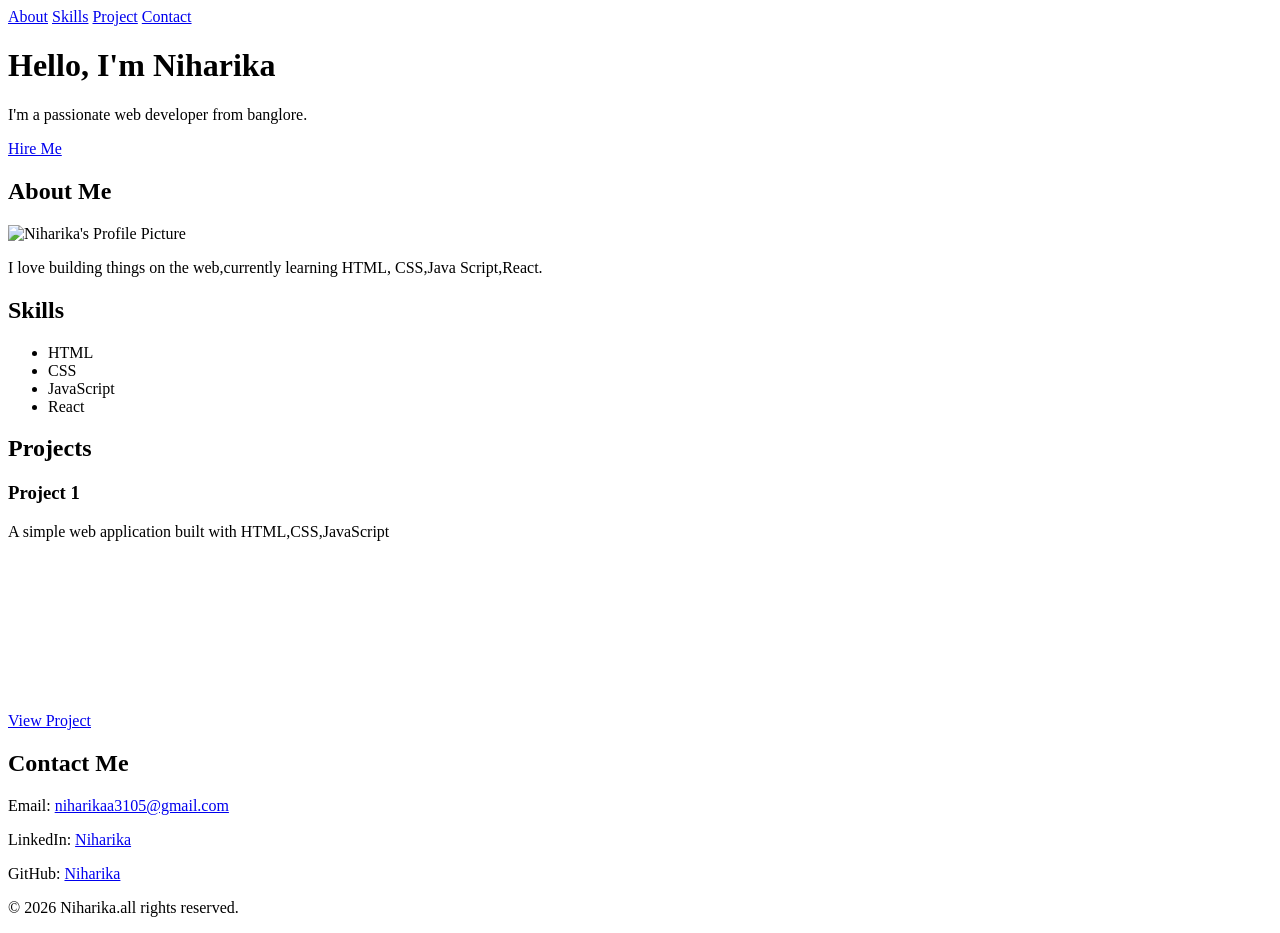
==== Project1.html/index.html @ 818405a4 "Merge pull request #1 from Niharika0531/dev_niharika Dev niharika" ====
<!DOCTYPE html>
<html lang="en">
<head>
    <meta charset="UTF-8">
    <meta name="viewport" content="width=device-width, initial-scale=1.0">

    <!-- SEO Meta Tags -->
    <meta name="description" content="Full stack developer specializing in React, Node.js, and modern web technologies. Available for freelance projects and collaborations.">
    <meta name="keywords" content="Niharika, Portfolio, Web Developer, React, Node.js, JavaScript, HTML, CSS, Freelance Developer">
    <meta name="author" content="Niharika">
 
    <title>my portfolio | Niharika</title>
    <!-- Open Graph Meta Tags for Social Media Sharing -->
    <meta property="og:title" content="My Portfolio | Soumik">
    <meta property="og:description" content="Full stack developer specializing in React, Node.js, and modern web technologies. Available for freelance projects and collaborations.">
    <meta property="og:image" content="images/profile.jpg">
    <meta property="og:url" content="[Your Portfolio URL]">
    <meta property="og:type" content="website">

     <!-- Twitter Card Meta Tags -->
    <meta name="twitter:card" content="summary_large_image">
    <meta name="twitter:title" content="My Portfolio | Soumik">
    <meta name="twitter:description" content="Full stack developer specializing in React, Node.js, and modern web technologies. Available for freelance projects and collaborations.">
    <meta name="twitter:image" content="images/profile.jpg">

    <!--Favicon-->
    <link rel="icon" type="image/png" href="images/favicon.png" alt="Favicon">
 
</head>
<body>
    <!--NAVIGATION-->
    <nav>
        <a href="#about">About</a>
        <a href="#skills">Skills</a>
        <a href="#project">Project</a>
        <a href="#contact">Contact</a>
        
    </nav>
    <!--HERO SECTION-->
    <header>
        <h1>Hello, I'm Niharika</h1>
        <p>I'm a passionate web developer from banglore.</p>
        <a href="#contact" class="btn">Hire Me</a>
      </header>

        <!--ABOUT SECTION-->
        <section id="about">
            <h2>About Me</h2>
            <img src="profile.jpg" alt="Niharika's Profile Picture"width="200"height="200">
            <p>I love building things on the web,currently learning HTML, CSS,Java Script,React.</p>
        </section>

        <!--SKILLS SECTION-->
         <section id="skills">
            <h2>Skills </h2>
            <ul>
                <li>HTML</li>
                <li>CSS</li>
                <li>JavaScript</li>
                <li>React</li>
            </ul>
        </section>
        

            <!--PROJECT SECTION-->
            <section id="projects">
                <h2>Projects</h2>
                <div class="project card">
                    <h3>Project 1</h3>
                    <p>A simple web application built with HTML,CSS,JavaScript</p>
                    <a href="Project1.html"class="btn">View Project</a>
                    <!--Embed YouTube Video (iframe)-->
            <iframe width="300" height="169" src="https://www.youtube.com/embed/tqjJrXd27m4" title="YouTube video player" frameborder="0" allowfullscreen></iframe>
                
            </div>
            </section>

            <!--CONTACT SECTION-->
            <section id="contact">
                <h2>Contact Me</h2>
                <p>Email:
<a href="mailto:niharikaa3105@gmail.com">
    niharikaa3105@gmail.com
</a>
</p>

<p>LinkedIn:
<a href="https://www.linkedin.com/in/niharika-8142033a1/" target="_blank">
    Niharika
</a>
</p>

<p>GitHub:
<a href="https://github.com/niharika0531" target="_blank">
    Niharika
</a>
</p>
            </section>
                <!--FOOTER-->
                <footer>
                    <p>&copy; 2026 Niharika.all rights reserved.</p>
                </footer>

</body>
</html>
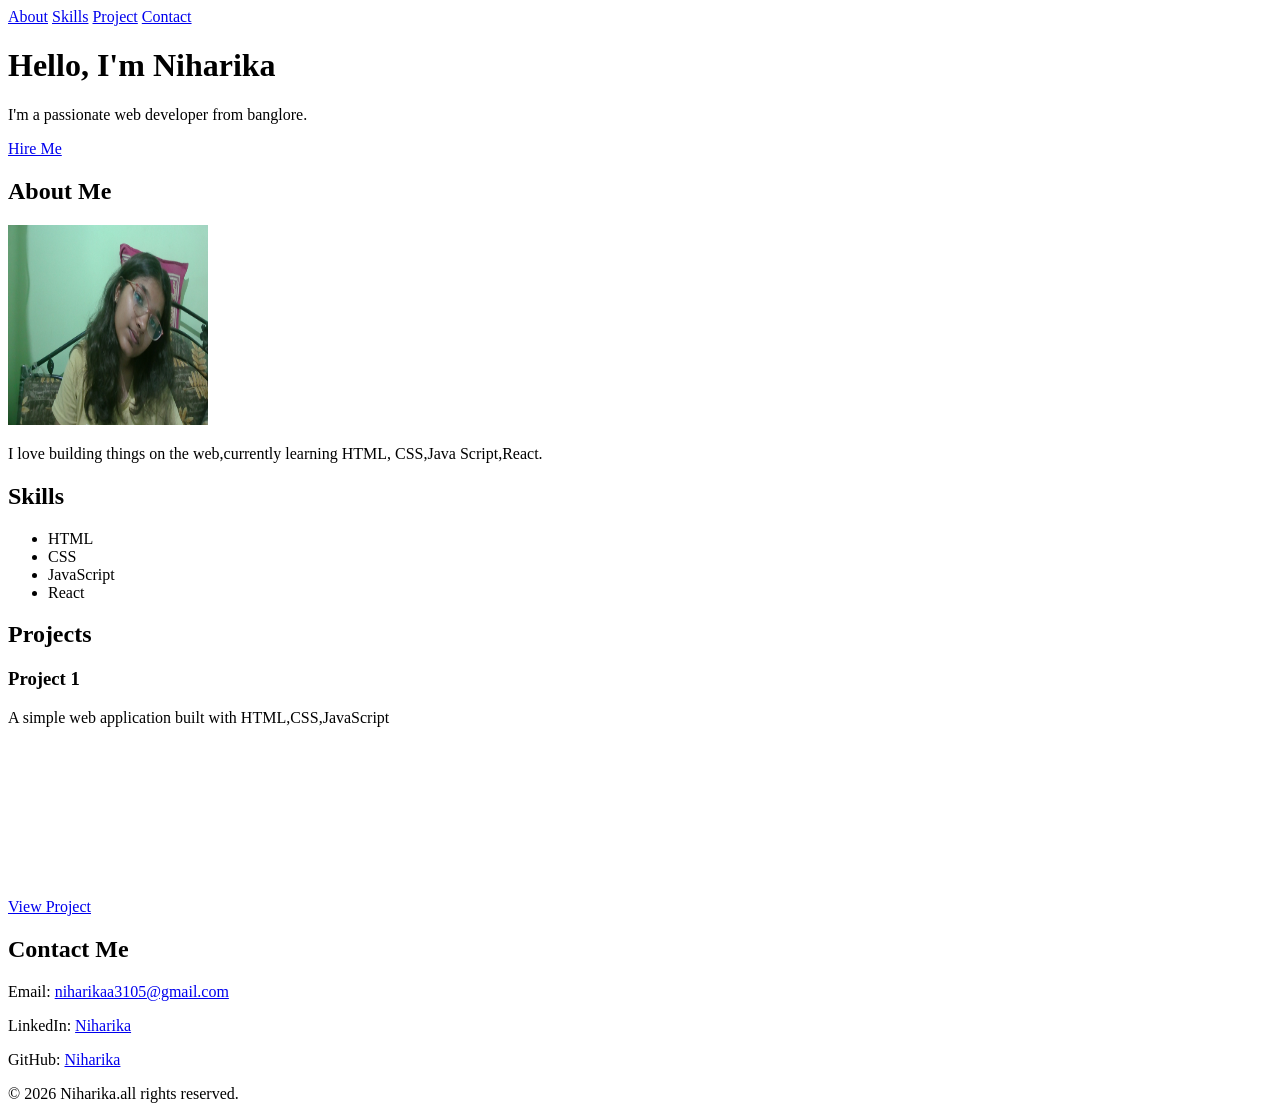
==== commit 0817fc81: "1st_commit_portfolio_website" ====
--- a/Project1.html/index.html
+++ b/Project1.html/index.html
@@ -24,7 +24,7 @@
     <meta name="twitter:image" content="images/profile.jpg">
 
     <!--Favicon-->
-    <link rel="icon" type="image/png" href="images/favicon.png" alt="Favicon">
+    <link rel="icon" type="image/png" href="../images/favicon.png" alt="Favicon">
  
 </head>
 <body>
@@ -46,7 +46,7 @@
         <!--ABOUT SECTION-->
         <section id="about">
             <h2>About Me</h2>
-            <img src="profile.jpg" alt="Niharika's Profile Picture"width="200"height="200">
+            <img src="../profile.jpg" alt="Niharika's Profile Picture"width="200"height="200">
             <p>I love building things on the web,currently learning HTML, CSS,Java Script,React.</p>
         </section>
 
